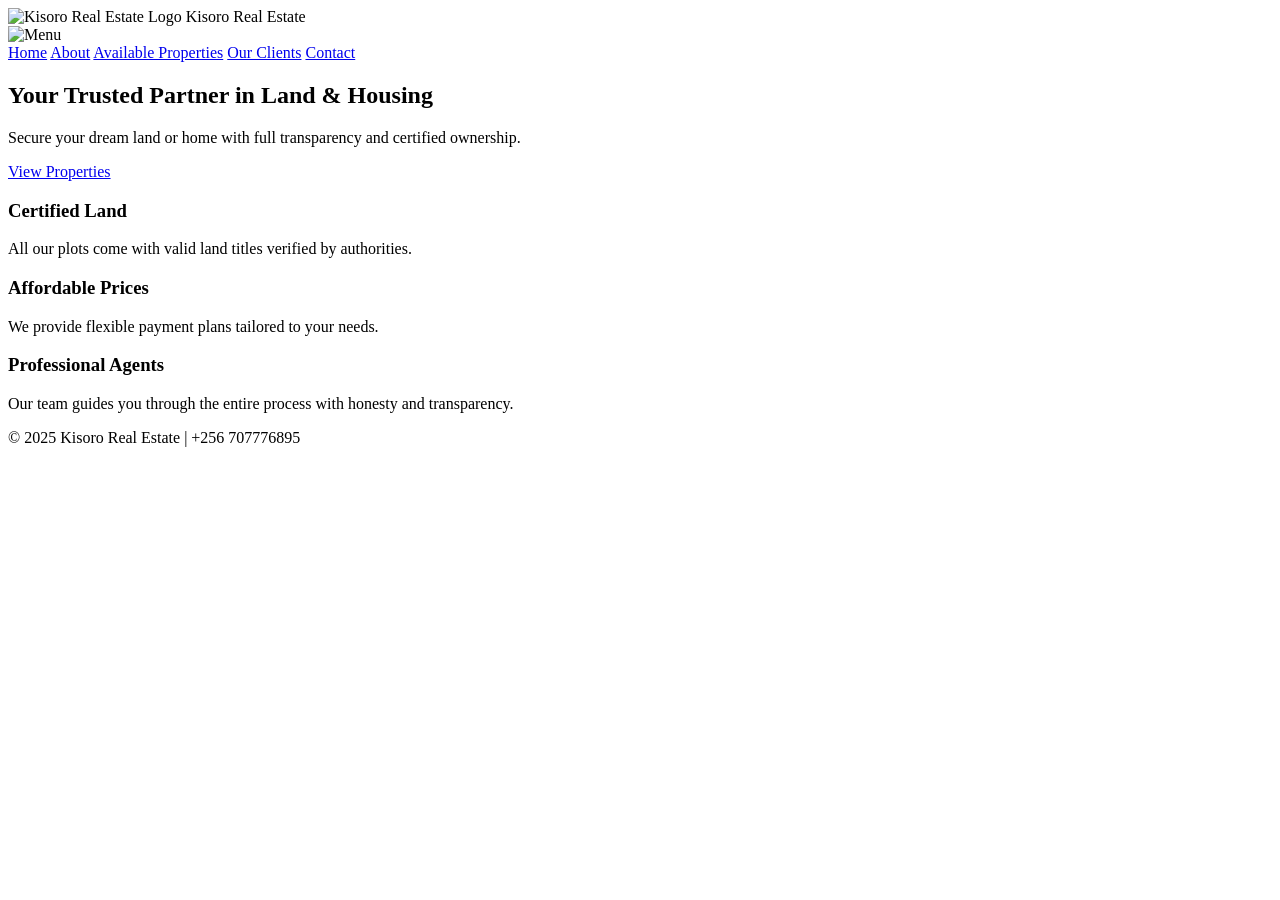
==== index.html @ bf0d6c49 "Add files via upload" ====
<!DOCTYPE html>
<html lang="en">
<head>
  <meta charset="UTF-8">
  <meta name="viewport" content="width=device-width, initial-scale=1.0">
  <title>Kisoro Real Estate</title>
  <link rel="stylesheet" href="css/style.css">
</head>
<body>

<header>
  <div class="logo-container">
    <img src="images/image-2.png" alt="Kisoro Real Estate Logo" class="logo-img">
    <span class="logo-text">Kisoro Real Estate</span>
  </div>

  <img src="images/simple-list-menu-icon-white-600w-1249309105.jpg" alt="Menu" class="hamburger" id="hamburger">

  <nav class="nav-menu" id="navMenu">
    <a href="index.html" class="active">Home</a>
    <a href="about.html">About</a>
    <a href="listings.html">Available Properties</a>
    <a href="clients.html">Our Clients</a>
    <a href="contact.html">Contact</a>
  </nav>
</header>

<main>
<section class="hero">
  <h1>Your Trusted Partner in Land & Housing</h1>
  <p>Secure your dream land or home with full transparency and certified ownership.</p>
  <a href="listings.html" class="btn">View Properties</a>
</section>

<section class="features">
  <div class="feature-box fade">
    <h3>Certified Land</h3>
    <p>All our plots come with valid land titles verified by authorities.</p>
  </div>

  <div class="feature-box fade">
    <h3>Affordable Prices</h3>
    <p>We provide flexible payment plans tailored to your needs.</p>
  </div>

  <div class="feature-box fade">
    <h3>Professional Agents</h3>
    <p>Our team guides you through the entire process with honesty and transparency.</p>
  </div>
</section>
</main>

<footer>
  <p>© 2025 Kisoro Real Estate | +256 707776895</p>
</footer>

<script>
const hamburger = document.getElementById('hamburger');
const navMenu = document.getElementById('navMenu');

hamburger.addEventListener('click', () => {
  if(navMenu.style.display === "flex"){
    navMenu.style.display = "none";
  } else {
    navMenu.style.display = "flex";
  }
});
</script>

</body>
</html>
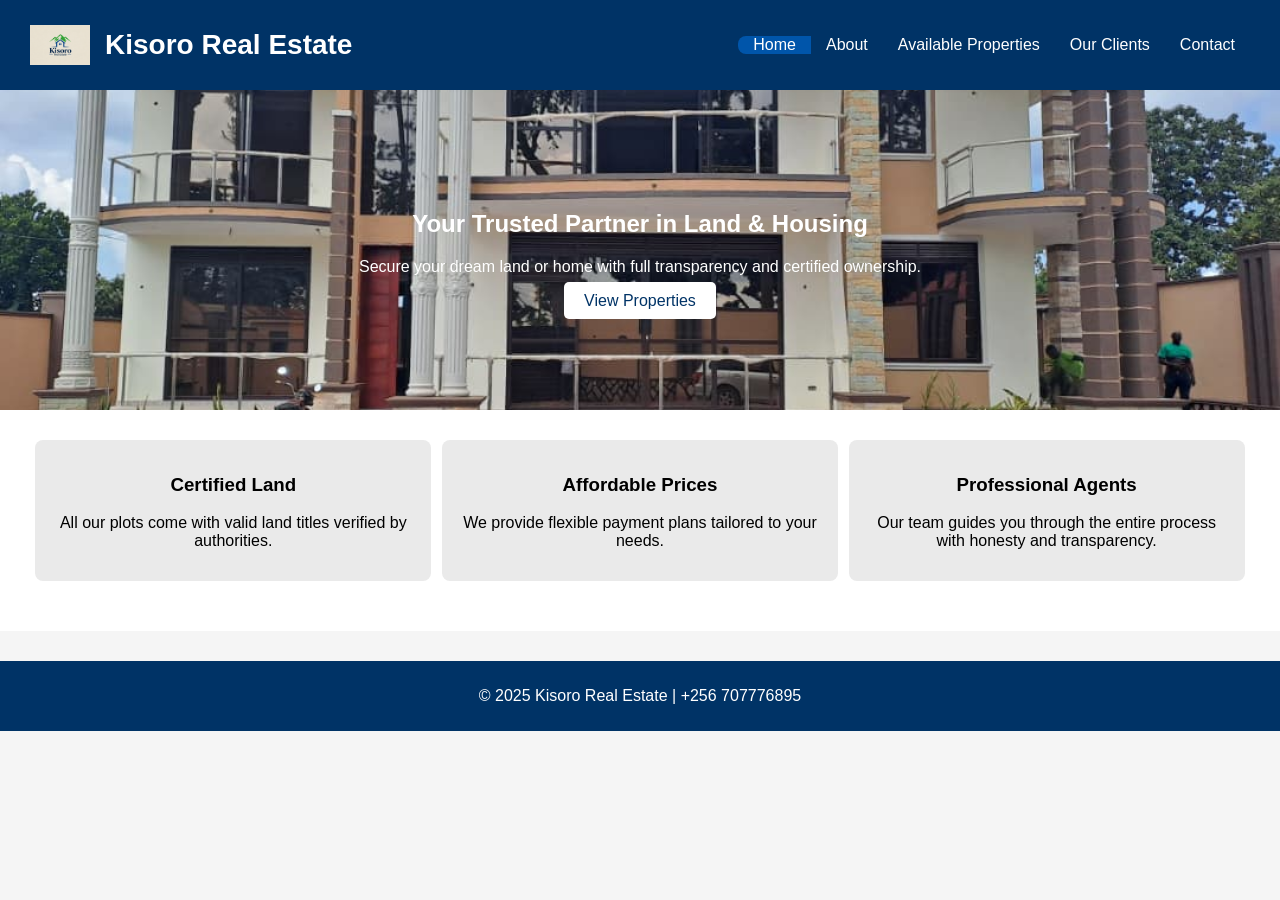
==== commit db863992: "Add files via upload" ====
--- a/index.html
+++ b/index.html
@@ -4,17 +4,17 @@
   <meta charset="UTF-8">
   <meta name="viewport" content="width=device-width, initial-scale=1.0">
   <title>Kisoro Real Estate</title>
-  <link rel="stylesheet" href="css/style.css">
+  <link rel="stylesheet" href="style.css">
 </head>
 <body>
 
 <header>
   <div class="logo-container">
-    <img src="images/image-2.png" alt="Kisoro Real Estate Logo" class="logo-img">
+    <img src="image-2.png" alt="Kisoro Real Estate Logo" class="logo-img">
     <span class="logo-text">Kisoro Real Estate</span>
   </div>
 
-  <img src="images/simple-list-menu-icon-white-600w-1249309105.jpg" alt="Menu" class="hamburger" id="hamburger">
+  <img src="simple-list-menu-icon-white-600w-1249309105.jpg" alt="Menu" class="hamburger" id="hamburger">
 
   <nav class="nav-menu" id="navMenu">
     <a href="index.html" class="active">Home</a>
--- a/style.css
+++ b/style.css
@@ -0,0 +1,219 @@
+/* Reset & body */
+body {
+  margin: 0;
+  font-family: Arial, sans-serif;
+  background: #f5f5f5;
+}
+
+/* Header */
+header {
+  display: flex;
+  justify-content: space-between;
+  align-items: center;
+  background: #003366;
+  padding: 15px 30px;
+  position: relative;
+  z-index: 100;
+}
+
+.logo-container {
+  display: flex;
+  align-items: center;
+}
+
+.logo-img {
+  width: 60px;
+  height: 60px;
+  object-fit: contain;
+  margin-right: 15px;
+  border-radius: 8px;
+}
+
+.logo-text {
+  color: white;
+  font-size: 28px;
+  font-weight: bold;
+}
+
+/* Hamburger Icon */
+.hamburger {
+  width: 35px;
+  height: 35px;
+  cursor: pointer;
+  display: block;
+}
+
+/* Nav menu hidden by default */
+.nav-menu {
+  display: none;
+  flex-direction: column;
+  position: absolute;
+  top: 100%;
+  right: 30px;
+  background: #003366;
+  border-radius: 8px;
+  overflow: hidden;
+}
+
+.nav-menu a {
+  color: white;
+  text-decoration: none;
+  padding: 12px 20px;
+  display: block;
+}
+
+.nav-menu a:hover,
+.nav-menu a.active {
+  background: #0055aa;
+}
+
+/* Show nav inline on large screens */
+@media(min-width: 768px){
+  .hamburger {
+    display: none;
+  }
+  .nav-menu {
+    display: flex !important;
+    position: static;
+    flex-direction: row;
+    background: none;
+  }
+  .nav-menu a {
+    padding: 0 15px;
+  }
+}
+
+/* Hero */
+.hero {
+  background: url("IMG-20251201-WA0045.jpg") center/cover no-repeat;
+  color: white;
+  text-align: center;
+  padding: 100px 20px;
+}
+
+.btn {
+  background: white;
+  color: #003366;
+  padding: 10px 20px;
+  border-radius: 5px;
+  text-decoration: none;
+}
+
+/* Features */
+.features {
+  display: flex;
+  padding: 30px;
+  justify-content: space-around;
+  background: white;
+  flex-wrap: wrap;
+}
+
+.feature-box {
+  width: 30%;
+  background: #eaeaea;
+  padding: 15px;
+  border-radius: 8px;
+  text-align: center;
+  margin-bottom: 20px;
+}
+
+/* Page Banner */
+.page-banner {
+  background: #003366;
+  color: white;
+  padding: 40px;
+  text-align: center;
+}
+
+/* Gallery */
+.gallery {
+  display: grid;
+  grid-template-columns: repeat(3, 1fr);
+  gap: 20px;
+  padding: 30px;
+}
+
+.property-card {
+  background: white;
+  border-radius: 8px;
+  overflow: hidden;
+  box-shadow: 0 0 10px rgba(0,0,0,0.1);
+}
+
+.property-card img {
+  width: 100%;
+  height: 200px;
+  object-fit: cover;
+}
+
+/* Clients */
+.clients-section {
+  display: flex;
+  flex-wrap: wrap;
+  gap: 20px;
+  padding: 20px;
+}
+
+.client-card {
+  width: 30%;
+  background: white;
+  padding: 15px;
+  border-radius: 8px;
+  text-align: center;
+}
+
+.client-card img {
+  width: 100%;
+  height: 200px;
+  object-fit: cover;
+}
+
+/* Fade animation */
+.fade {
+  opacity: 0;
+  transform: translateY(20px);
+  animation: fadeIn 1s forwards;
+}
+
+@keyframes fadeIn {
+  to {
+    opacity: 1;
+    transform: translateY(0);
+  }
+}
+
+/* Footer */
+footer {
+  background: #003366;
+  color: white;
+  text-align: center;
+  padding: 10px;
+  margin-top: 30px;
+}
+
+/* Responsive feature boxes */
+@media(max-width: 900px){
+  .features {
+    flex-direction: column;
+    align-items: center;
+  }
+  .feature-box {
+    width: 80%;
+  }
+}
+
+/* Responsive gallery */
+@media(max-width: 900px){
+  .gallery {
+    grid-template-columns: repeat(2, 1fr);
+  }
+}
+
+@media(max-width: 600px){
+  .gallery {
+    grid-template-columns: 1fr;
+  }
+  .client-card {
+    width: 80%;
+  }
+}
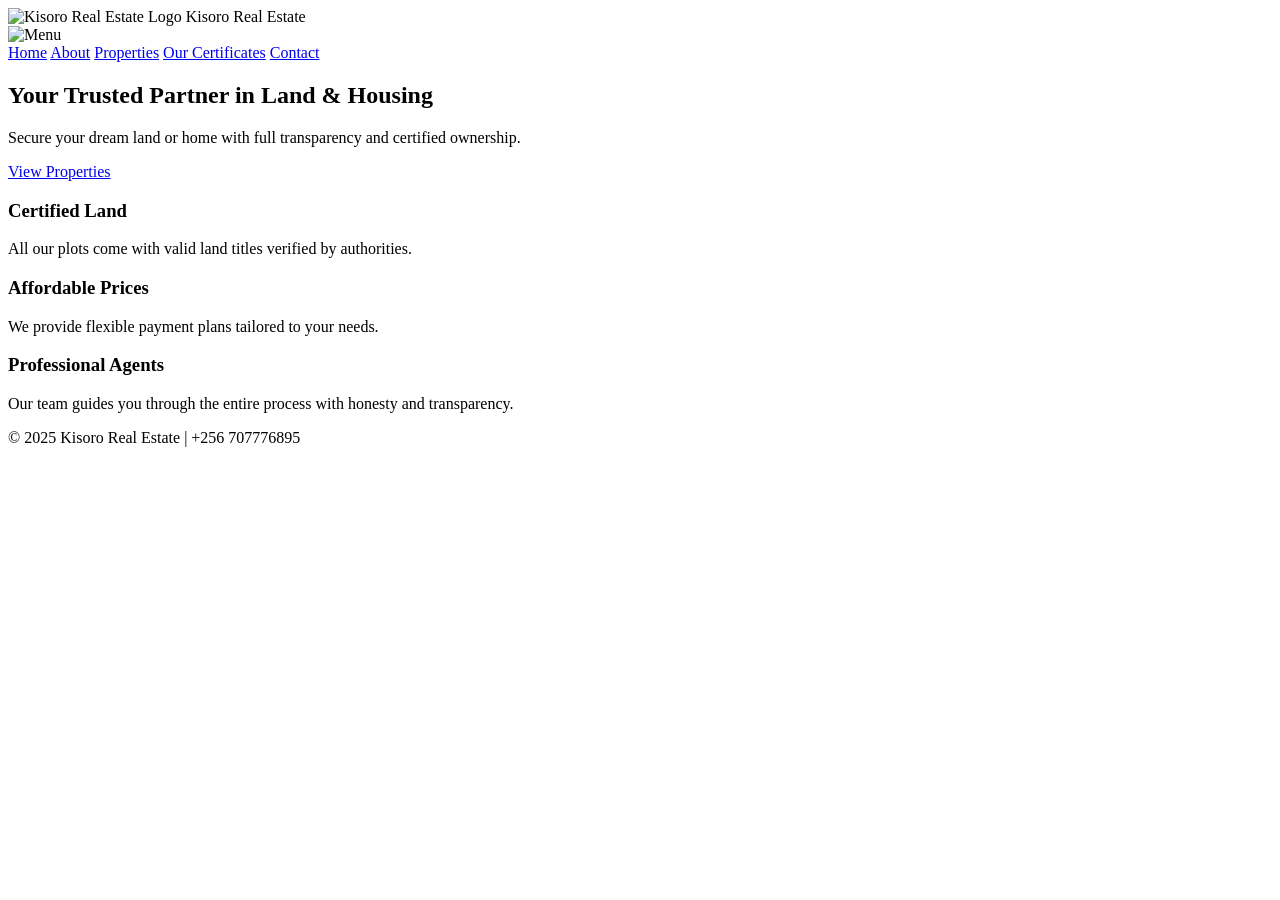
==== commit cc2067bb: "index.html" ====
--- a/index.html
+++ b/index.html
@@ -4,23 +4,23 @@
   <meta charset="UTF-8">
   <meta name="viewport" content="width=device-width, initial-scale=1.0">
   <title>Kisoro Real Estate</title>
-  <link rel="stylesheet" href="style.css">
+  <link rel="stylesheet" href="css/style.css">
 </head>
 <body>
 
 <header>
   <div class="logo-container">
-    <img src="image-2.png" alt="Kisoro Real Estate Logo" class="logo-img">
+    <img src="images/image-4.png" alt="Kisoro Real Estate Logo" class="logo-img">
     <span class="logo-text">Kisoro Real Estate</span>
   </div>
 
-  <img src="simple-list-menu-icon-white-600w-1249309105.jpg" alt="Menu" class="hamburger" id="hamburger">
+  <img src="images/transparent-hd-white-menu-burger-icon-701751695037039ulxnzxwywi.png" alt="Menu" class="hamburger" id="hamburger">
 
   <nav class="nav-menu" id="navMenu">
     <a href="index.html" class="active">Home</a>
     <a href="about.html">About</a>
-    <a href="listings.html">Available Properties</a>
-    <a href="clients.html">Our Clients</a>
+    <a href="listings.html"> Properties</a>
+    <a href="clients.html">Our Certificates</a>
     <a href="contact.html">Contact</a>
   </nav>
 </header>
@@ -68,4 +68,4 @@
 </script>
 
 </body>
-</html>+</html>
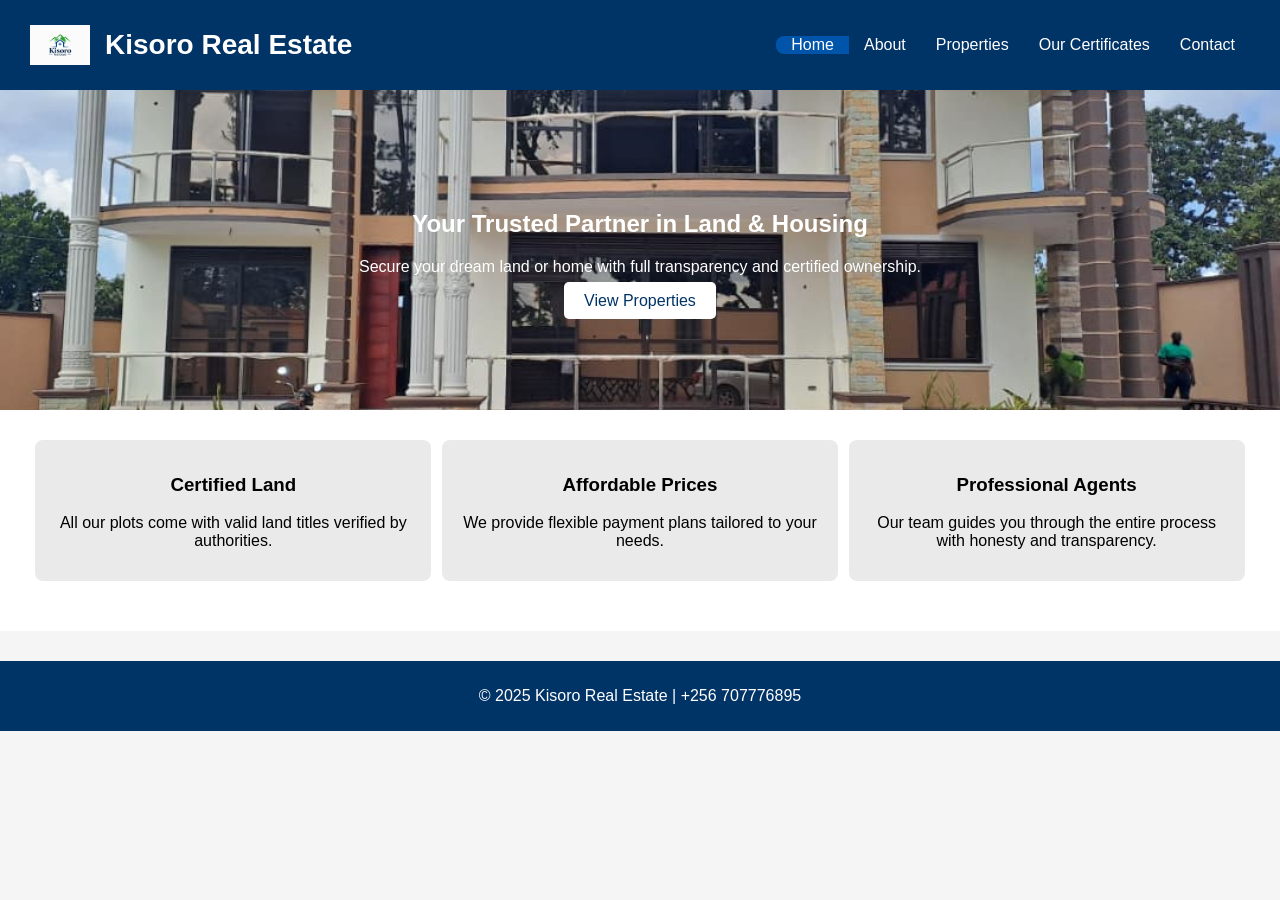
==== commit c95f5d06: "index.html" ====
--- a/index.html
+++ b/index.html
@@ -4,17 +4,17 @@
   <meta charset="UTF-8">
   <meta name="viewport" content="width=device-width, initial-scale=1.0">
   <title>Kisoro Real Estate</title>
-  <link rel="stylesheet" href="css/style.css">
+  <link rel="stylesheet" href="style.css">
 </head>
 <body>
 
 <header>
   <div class="logo-container">
-    <img src="images/image-4.png" alt="Kisoro Real Estate Logo" class="logo-img">
+    <img src="image-4.png" alt="Kisoro Real Estate Logo" class="logo-img">
     <span class="logo-text">Kisoro Real Estate</span>
   </div>
 
-  <img src="images/transparent-hd-white-menu-burger-icon-701751695037039ulxnzxwywi.png" alt="Menu" class="hamburger" id="hamburger">
+  <img src="transparent-hd-white-menu-burger-icon-701751695037039ulxnzxwywi.png" alt="Menu" class="hamburger" id="hamburger">
 
   <nav class="nav-menu" id="navMenu">
     <a href="index.html" class="active">Home</a>
--- a/style.css
+++ b/style.css
@@ -0,0 +1,219 @@
+/* Reset & body */
+body {
+  margin: 0;
+  font-family: Arial, sans-serif;
+  background: #f5f5f5;
+}
+
+/* Header */
+header {
+  display: flex;
+  justify-content: space-between;
+  align-items: center;
+  background: #003366;
+  padding: 15px 30px;
+  position: relative;
+  z-index: 100;
+}
+
+.logo-container {
+  display: flex;
+  align-items: center;
+}
+
+.logo-img {
+  width: 60px;
+  height: 60px;
+  object-fit: contain;
+  margin-right: 15px;
+  border-radius: 8px;
+}
+
+.logo-text {
+  color: white;
+  font-size: 28px;
+  font-weight: bold;
+}
+
+/* Hamburger Icon */
+.hamburger {
+  width: 35px;
+  height: 35px;
+  cursor: pointer;
+  display: block;
+}
+
+/* Nav menu hidden by default */
+.nav-menu {
+  display: none;
+  flex-direction: column;
+  position: absolute;
+  top: 100%;
+  right: 30px;
+  background: #003366;
+  border-radius: 8px;
+  overflow: hidden;
+}
+
+.nav-menu a {
+  color: white;
+  text-decoration: none;
+  padding: 12px 20px;
+  display: block;
+}
+
+.nav-menu a:hover,
+.nav-menu a.active {
+  background: #0055aa;
+}
+
+/* Show nav inline on large screens */
+@media(min-width: 768px){
+  .hamburger {
+    display: none;
+  }
+  .nav-menu {
+    display: flex !important;
+    position: static;
+    flex-direction: row;
+    background: none;
+  }
+  .nav-menu a {
+    padding: 0 15px;
+  }
+}
+
+/* Hero */
+.hero {
+  background: url("IMG-20251201-WA0045.jpg") center/cover no-repeat;
+  color: white;
+  text-align: center;
+  padding: 100px 20px;
+}
+
+.btn {
+  background: white;
+  color: #003366;
+  padding: 10px 20px;
+  border-radius: 5px;
+  text-decoration: none;
+}
+
+/* Features */
+.features {
+  display: flex;
+  padding: 30px;
+  justify-content: space-around;
+  background: white;
+  flex-wrap: wrap;
+}
+
+.feature-box {
+  width: 30%;
+  background: #eaeaea;
+  padding: 15px;
+  border-radius: 8px;
+  text-align: center;
+  margin-bottom: 20px;
+}
+
+/* Page Banner */
+.page-banner {
+  background: #003366;
+  color: white;
+  padding: 40px;
+  text-align: center;
+}
+
+/* Gallery */
+.gallery {
+  display: grid;
+  grid-template-columns: repeat(3, 1fr);
+  gap: 20px;
+  padding: 30px;
+}
+
+.property-card {
+  background: white;
+  border-radius: 8px;
+  overflow: hidden;
+  box-shadow: 0 0 10px rgba(0,0,0,0.1);
+}
+
+.property-card img {
+  width: 100%;
+  height: 200px;
+  object-fit: cover;
+}
+
+/* Clients */
+.clients-section {
+  display: flex;
+  flex-wrap: wrap;
+  gap: 20px;
+  padding: 20px;
+}
+
+.client-card {
+  width: 30%;
+  background: white;
+  padding: 15px;
+  border-radius: 8px;
+  text-align: center;
+}
+
+.client-card img {
+  width: 100%;
+  height: 200px;
+  object-fit: cover;
+}
+
+/* Fade animation */
+.fade {
+  opacity: 0;
+  transform: translateY(20px);
+  animation: fadeIn 1s forwards;
+}
+
+@keyframes fadeIn {
+  to {
+    opacity: 1;
+    transform: translateY(0);
+  }
+}
+
+/* Footer */
+footer {
+  background: #003366;
+  color: white;
+  text-align: center;
+  padding: 10px;
+  margin-top: 30px;
+}
+
+/* Responsive feature boxes */
+@media(max-width: 900px){
+  .features {
+    flex-direction: column;
+    align-items: center;
+  }
+  .feature-box {
+    width: 80%;
+  }
+}
+
+/* Responsive gallery */
+@media(max-width: 900px){
+  .gallery {
+    grid-template-columns: repeat(2, 1fr);
+  }
+}
+
+@media(max-width: 600px){
+  .gallery {
+    grid-template-columns: 1fr;
+  }
+  .client-card {
+    width: 80%;
+  }
+}
